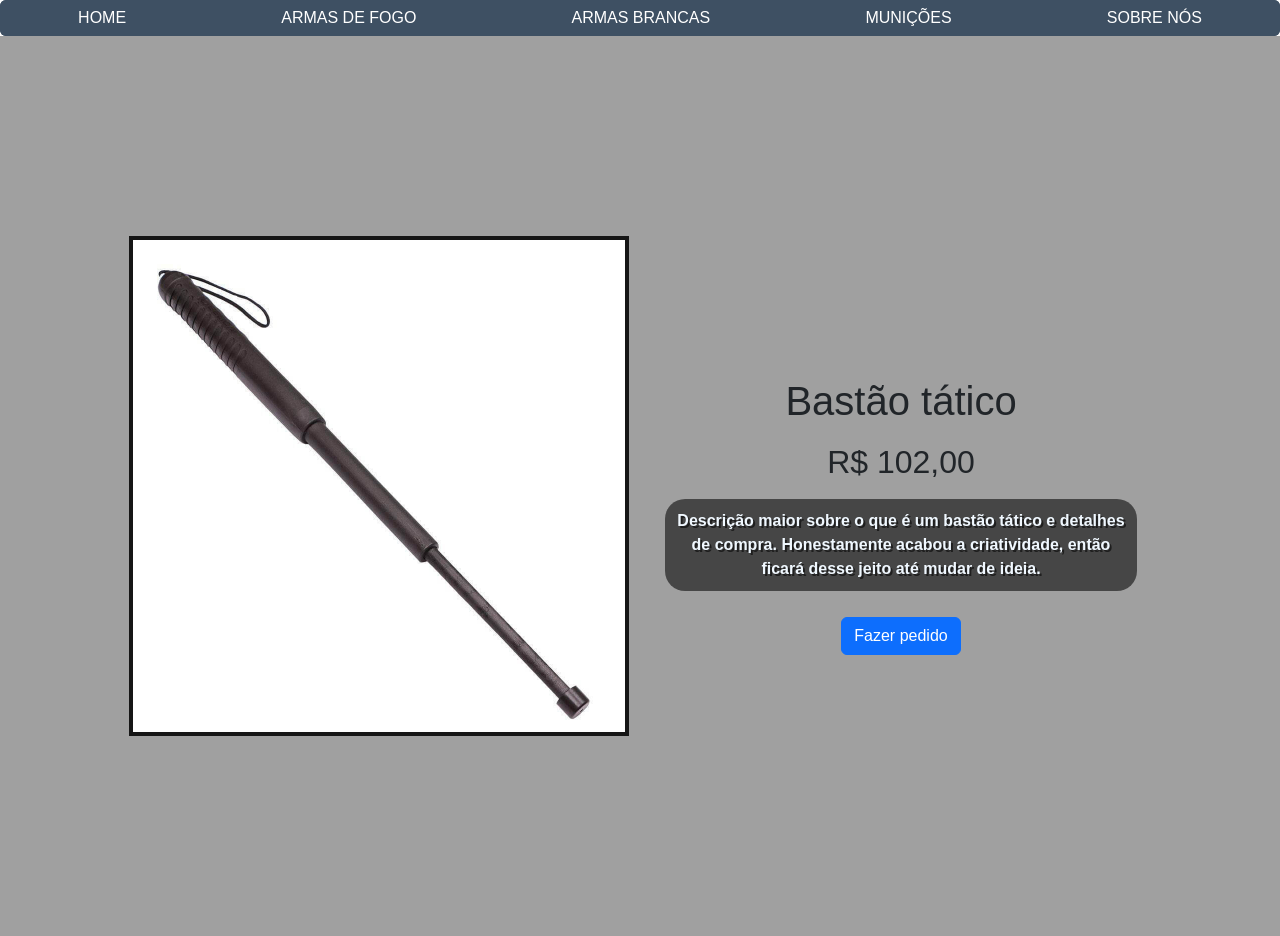
==== pedir/armasBrancas/bastaoTatico.html @ a0be664e "Add files via upload" ====
<!DOCTYPE html>
<html lang="en">
<head>
    <meta charset="UTF-8">
    <meta http-equiv="X-UA-Compatible" content="IE=edge">
    <meta name="viewport" content="width=device-width, initial-scale=1.0">
    <title>Document</title>
    <link rel="stylesheet" href="style.css">
    <script src="script1.js"></script>
    <script src="https://cdn.jsdelivr.net/npm/bootstrap@5.0.2/dist/js/bootstrap.bundle.min.js" integrity="sha384-MrcW6ZMFYlzcLA8Nl+NtUVF0sA7MsXsP1UyJoMp4YLEuNSfAP+JcXn/tWtIaxVXM" crossorigin="anonymous"></script>  
    <link href="https://cdn.jsdelivr.net/npm/bootstrap@5.0.2/dist/css/bootstrap.min.css" rel="stylesheet" integrity="sha384-EVSTQN3/azprG1Anm3QDgpJLIm9Nao0Yz1ztcQTwFspd3yD65VohhpuuCOmLASjC" crossorigin="anonymous">

</head>
<body>
    <div class="btn-group" role="group" aria-label="none">
      <button type="button" onclick="window.location.href='../../home/index.html'" class="btn btn-primary" id="past">HOME</button>
      <button type="button" onclick="window.location.href='../../armasdefogo/page.html'" class="btn btn-primary" id="past">ARMAS DE FOGO</button>
      <button type="button" onclick="window.location.href='../../armasbrancas/index.html'" class="btn btn-primary" id="past">ARMAS BRANCAS</button>
      <button type="button" onclick="window.location.href='../../municoes/index.html'" class="btn btn-primary" id="past">MUNIÇÕES</button>
      <button type="button" onclick="window.location.href='../../pedido/index.html'" class="btn btn-primary" id="past">SOBRE NÓS</button>
    </div>
    <div class="pai">
      <div class="esquerda">
        <div class="rel">
          <img src="../../images/armasBrancas/bastao.jpg" alt="" class="im1">
        </div>
      </div>
      <div class="direita">
        <h1>Bastão tático</h1>
        <h2>R$ 102,00</h2>
        <p>Descrição maior sobre o que é um bastão tático e detalhes de compra. Honestamente acabou a criatividade, então ficará desse jeito até mudar de ideia.</p>
        <a href="#" class="btn btn-primary" onclick="enviar()">Fazer pedido</a>
      </div>
    </div>

</body>
</html>
---- pedir/armasBrancas/style.css ----
*{
    padding: 0;
    margin: 0;
    font-family: Arial, sans-serif;
}
html,
body {
  margin: 0;
  height: 100%;
}

.pai{
    width: 100%;
    height: 100%;
    display: flex;
    flex-direction: row;
    align-items: center;
    justify-content: center;
    gap: 10px;
    margin-bottom: 6vh;
    background-color: rgba(59, 59, 59, 0.484);
}

.direita{
    padding: 20px;
    display: flex;
    flex-direction: column;
    align-items: center;
    justify-content: center;
    gap: 10px;
    padding-top: 80px;
    padding-bottom: 20px;
    width: 40%;
    display: flex;
    align-items: center;
    justify-content: center;
}

.rel{
    position: relative;
    width: 500px;
    height: 500px;
    overflow: hidden;
    border: 4px solid rgb(22, 22, 22);
}

.im1{
    position: absolute;
    width: auto;
    height: 500px;
    transition: all 800ms linear;
    transform: scale(1);
}
.im1:hover{
    transform: scale(2.0);
    transition: all 800ms linear;
}


.esquerda{
    padding-top: 80px;
    padding: 20px;
    display: flex;
    flex-direction: column;
    align-items: center;
    justify-content: center;
    gap: 10px;
    width: 40%;
}

p{
    align-items: center;
    text-align: center;
    color: aliceblue;
    font-weight: 900;
    text-shadow: 2px 2px rgba(0, 0, 0, 0.568);
    background-color: rgba(0, 0, 0, 0.562);
    padding: 10px;
    border-radius: 20px;
}

.im1{
    position: absolute;
    width: auto;
    height: 500px;
    transition: all 800ms linear;
    transform: scale(1);
}
.im1:hover{
    transform: scale(2.0);
    transition: all 800ms linear;
}


.btn-group {
    position: fixed;
    top: 0;
    left: 0;
    width: 100%;
    background-color: #3e5063;
    z-index: 1000;
}
.btn-group .btn {
    background-color: #3e5063;
    color: #fff;
    border: none;
}
.btn-group .btn + .btn {
    margin-left: 10px;
}

#past:hover{
    background-color: rgb(218, 164, 0);
}
    
@media (width >= 800px){
    .wrap-cards{
        width: 100%;
        display: flex;
        flex-direction: row;
        flex-wrap: wrap;
        align-items: center;
        justify-content: center;
        gap: 10px;
    }
    .card-img-top{
        height: 300px;
        width: auto;
        transform: scale(1.0);
    }

}
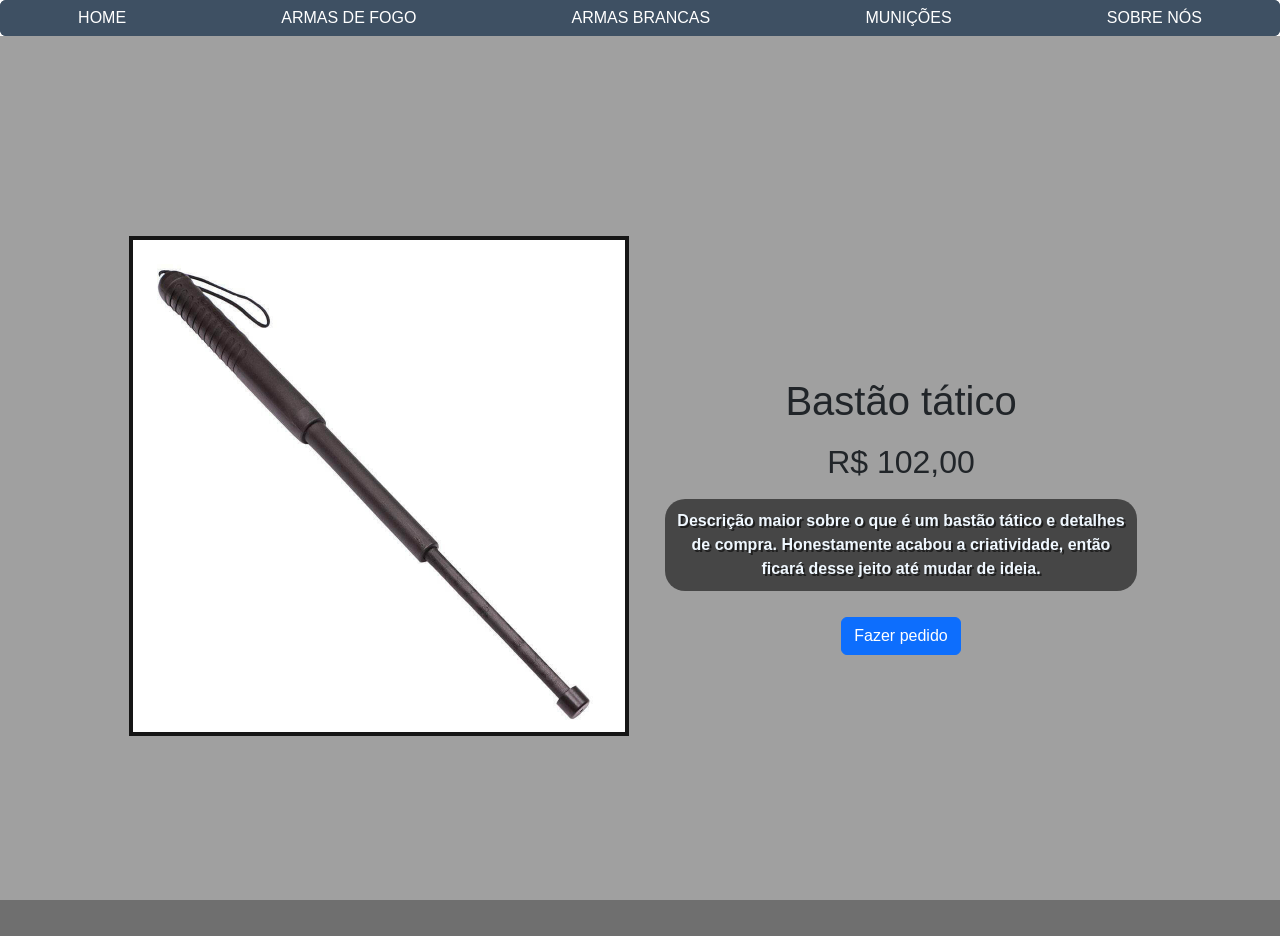
==== commit b33374f4: "Add files via upload" ====
--- a/pedir/armasBrancas/bastaoTatico.html
+++ b/pedir/armasBrancas/bastaoTatico.html
@@ -7,6 +7,7 @@
     <title>Document</title>
     <link rel="stylesheet" href="style.css">
     <script src="script1.js"></script>
+    <link href="https://cdn.jsdelivr.net/npm/bootstrap@5.3.3/dist/css/bootstrap.min.css" rel="stylesheet" integrity="sha384-QWTKZyjpPEjISv5WaRU9OFeRpok6YctnYmDr5pNlyT2bRjXh0JMhjY6hW+ALEwIH" crossorigin="anonymous">
     <script src="https://cdn.jsdelivr.net/npm/bootstrap@5.0.2/dist/js/bootstrap.bundle.min.js" integrity="sha384-MrcW6ZMFYlzcLA8Nl+NtUVF0sA7MsXsP1UyJoMp4YLEuNSfAP+JcXn/tWtIaxVXM" crossorigin="anonymous"></script>  
     <link href="https://cdn.jsdelivr.net/npm/bootstrap@5.0.2/dist/css/bootstrap.min.css" rel="stylesheet" integrity="sha384-EVSTQN3/azprG1Anm3QDgpJLIm9Nao0Yz1ztcQTwFspd3yD65VohhpuuCOmLASjC" crossorigin="anonymous">
 
@@ -32,6 +33,7 @@
         <a href="#" class="btn btn-primary" onclick="enviar()">Fazer pedido</a>
       </div>
     </div>
+    
 
 </body>
 </html>
--- a/pedir/armasBrancas/style.css
+++ b/pedir/armasBrancas/style.css
@@ -7,6 +7,7 @@
 body {
   margin: 0;
   height: 100%;
+  background-color: rgba(59, 59, 59, 0.484);
 }
 
 .pai{
@@ -79,18 +80,6 @@
     border-radius: 20px;
 }
 
-.im1{
-    position: absolute;
-    width: auto;
-    height: 500px;
-    transition: all 800ms linear;
-    transform: scale(1);
-}
-.im1:hover{
-    transform: scale(2.0);
-    transition: all 800ms linear;
-}
-
 
 .btn-group {
     position: fixed;
@@ -113,20 +102,95 @@
     background-color: rgb(218, 164, 0);
 }
     
-@media (width >= 800px){
-    .wrap-cards{
+@media (width < 1000px){
+    iframe {
+        max-width: 100%;
+    }
+    html, body {
         width: 100%;
+        height: 100%;
+        overflow: hidden;
+        background-color: rgba(59, 59, 59, 0.484);
+    }
+      
+    .pai{
+        padding-top: 1vh;
+        width: 100%;
+        height: 100%;
         display: flex;
-        flex-direction: row;
-        flex-wrap: wrap;
+        flex-direction: column;
+        align-items: center;
+        justify-content: center;
+        gap: 4vh;
+        margin-bottom: 4vh;
+        background-color: rgba(59, 59, 59, 0.484);
+    }
+    .esquerda{
+        padding-top: 2vh;
+        padding: 5px;
+        display: flex;
+        flex-direction: column;
         align-items: center;
         justify-content: center;
         gap: 10px;
+        width: 100%;
     }
-    .card-img-top{
+    .direita{
+        padding: 20px;
+        display: flex;
+        flex-direction: column;
+        align-items: center;
+        justify-content: center;
+        gap: 10px;
+        padding-top: 20px;
+        padding-bottom: 40px;
+        width: 80%;
+        display: flex;
+        align-items: center;
+        justify-content: center;
+    }
+    .rel{
+        position: relative;
+        width: 300px;
         height: 300px;
+        overflow: hidden;
+        border: 4px solid rgb(22, 22, 22);
+        display: flex;
+        justify-content: center;
+    }
+    
+    .im1{
+        position: absolute;
         width: auto;
-        transform: scale(1.0);
+        height: 100%;
+        transition: all 800ms linear;
+        transform: scale(1);
+    }
+
+    .im1:hover{
+        transform: scale(1);
+
+    }
+    
+    .btn-group {
+        position: fixed;
+        top: 0;
+        left: 0;
+        width: 100%;
+        background-color: #3e5063;
+        z-index: 1000;
+    }
+    .btn-group .btn {
+        background-color: #3e5063;
+        color: #fff;
+        border: none;
+    }
+    .btn-group .btn + .btn {
+        margin-left: 10px;
+    }
+    
+    #past:hover{
+        background-color: rgb(218, 164, 0);
     }
 
 }
